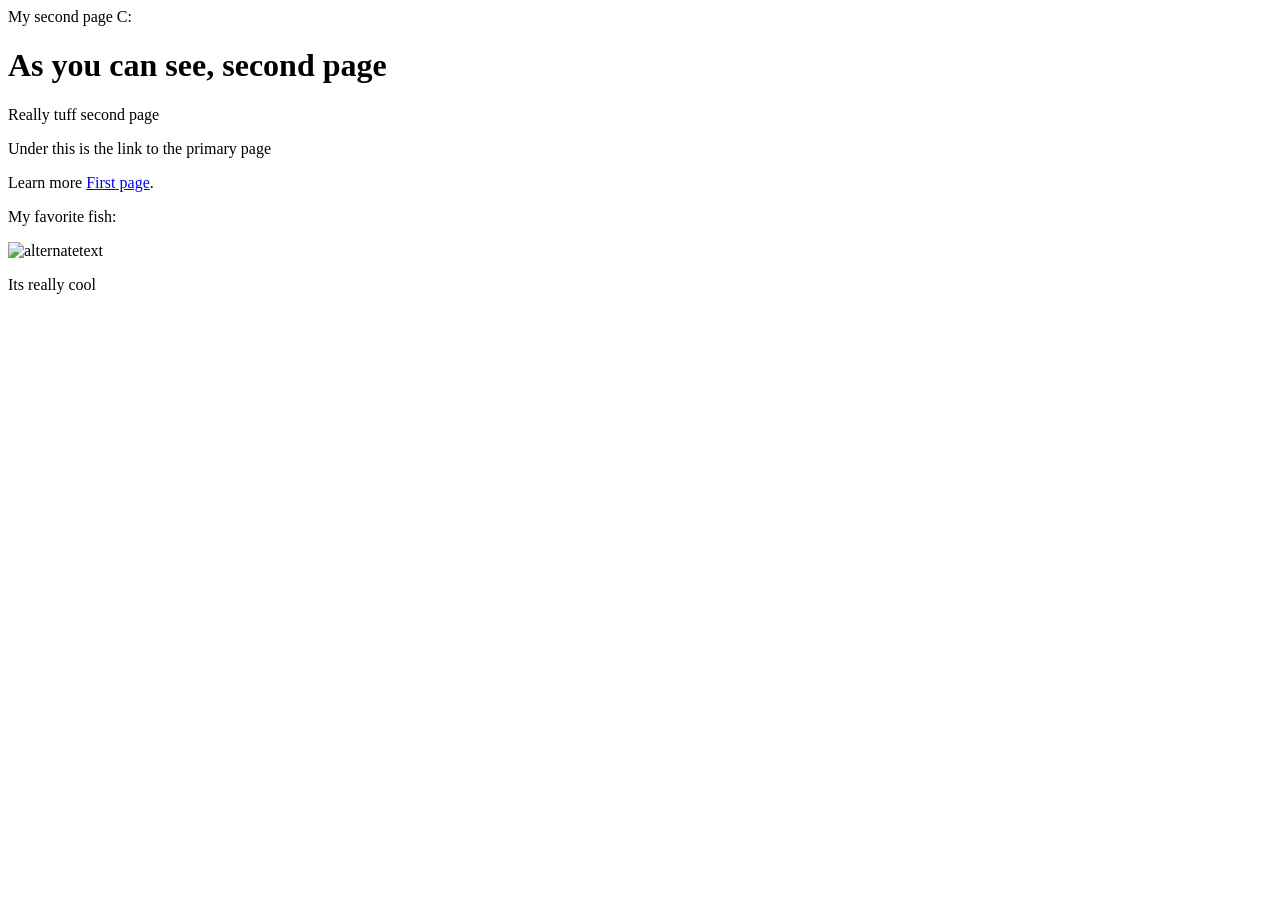
==== index.html @ 453c104d "Rename Index.html to index.html" ====
<p>My second page C:</p>
<!DOCTYPE html>
<html lang="en">
<head>
    <meta charset="UTF-8">
    <title>About Us</title>
</head>
<body>

    <h1>As you can see, second page</h1>
    <p>Really tuff second page</p>

</body>
</html>
<!DOCTYPE html>
<html lang="en">
<head>
    <meta charset="UTF-8">
    <title>My Homepage</title>
</head>
<body>

    
    <p>Under this is the link to the primary page </p>

    <!-- page1.html -->
    <p>Learn more <a href="page1.html">First page</a>.</p>
<p>My favorite fish:</p>
<img src="https://encrypted-tbn0.gstatic.com/images?q=tbn:ANd9GcTrVI5PqjuHka_s5tD67Hqs0yjmOL-BWcpBtx89U76Kms4WHMCpKNHiPgVa5QC3dVGIbX5T5YtheG1c-qnvAM6NGrpQf6a7DlWN1qvV_ard&s=10" alt="alternatetext">
<p>Its really cool</p>
</body>
</html>
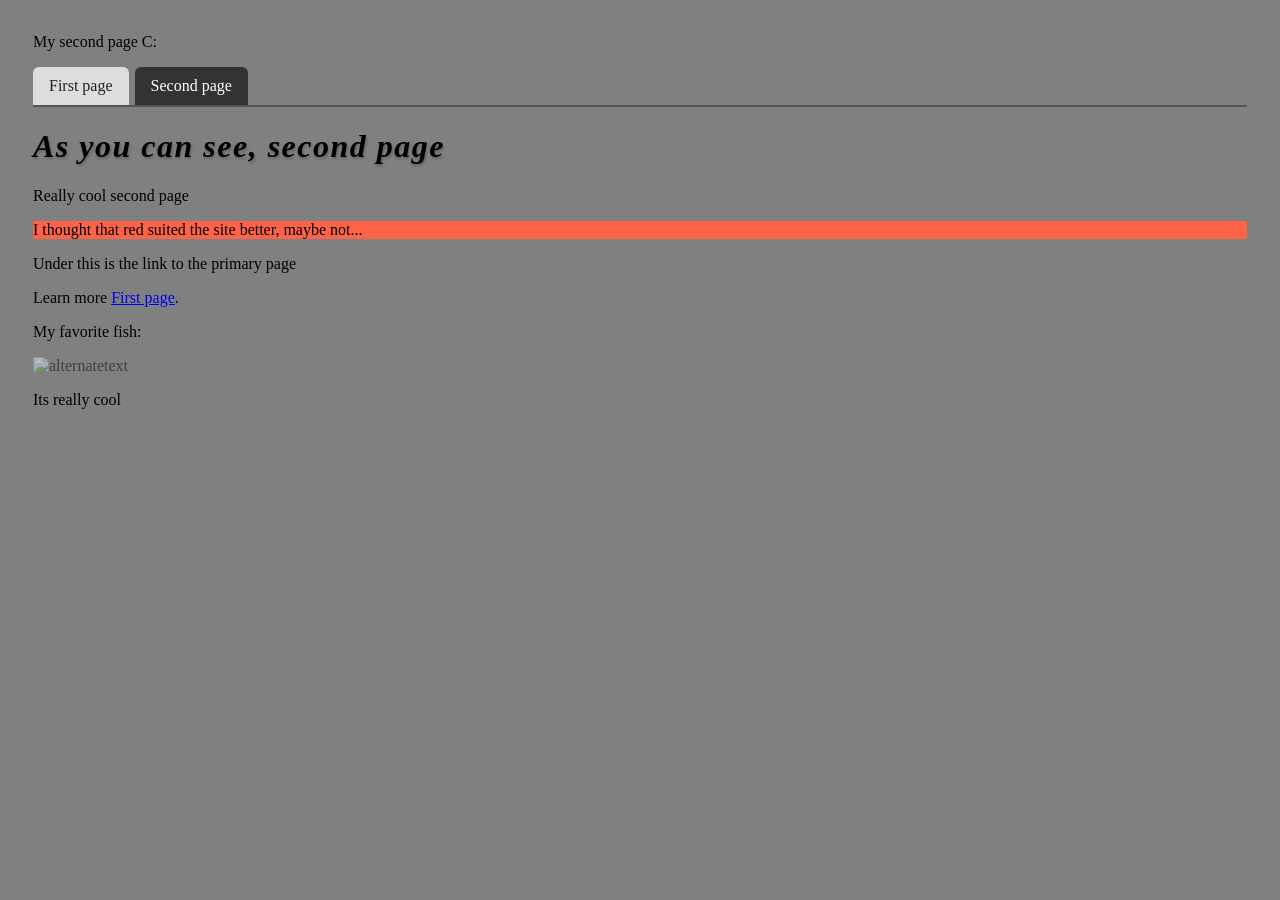
==== commit 9452a134: "Modify index.html with new styles and content Updated content and styles for the second page." ====
--- a/index.html
+++ b/index.html
@@ -4,23 +4,65 @@
 <head>
     <meta charset="UTF-8">
     <title>About Us</title>
+<style>
+
+body{
+color:black;
+background-color: gray;
+  padding: 25px;
+}
+    .title {
+	color: #red;
+}
+h1 {
+    font-family: "Palatino Linotype", "Book Antiqua", Palatino, serif;
+    font-style: italic;
+    letter-spacing: 1.5px;
+    text-shadow: 1px 2px 3px rgba(0, 0, 0, 0.25);
+}
+.tabs {
+    display: flex;
+    gap: 6px;
+    border-bottom: 2px solid #555;
+    margin-bottom: 20px;
+}
+.tabs a {
+    display: inline-block;
+    padding: 10px 16px;
+    color: #222;
+    background: #ddd;
+    text-decoration: none;
+    border-radius: 6px 6px 0 0;
+}
+    .tabs a[aria-current="page"] {
+        color: white;
+        background: #333;
+    }
+    img {
+        opacity: 0.5;
+    }
+</style>
 </head>
 <body>
 
+    <nav class="tabs" aria-label="Main navigation">
+        <a href="page1.html">First page</a>
+        <a href="index.html" aria-current="page">Second page</a>
+    </nav>
     <h1>As you can see, second page</h1>
-    <p>Really tuff second page</p>
+    <p>Really cool second page</p>
 
 </body>
 </html>
 <!DOCTYPE html>
 <html lang="en">
+<p style="background-color:Tomato;">I thought that red suited the site better, maybe not...</p>
 <head>
     <meta charset="UTF-8">
     <title>My Homepage</title>
 </head>
 <body>
 
-    
     <p>Under this is the link to the primary page </p>
 
     <!-- page1.html -->
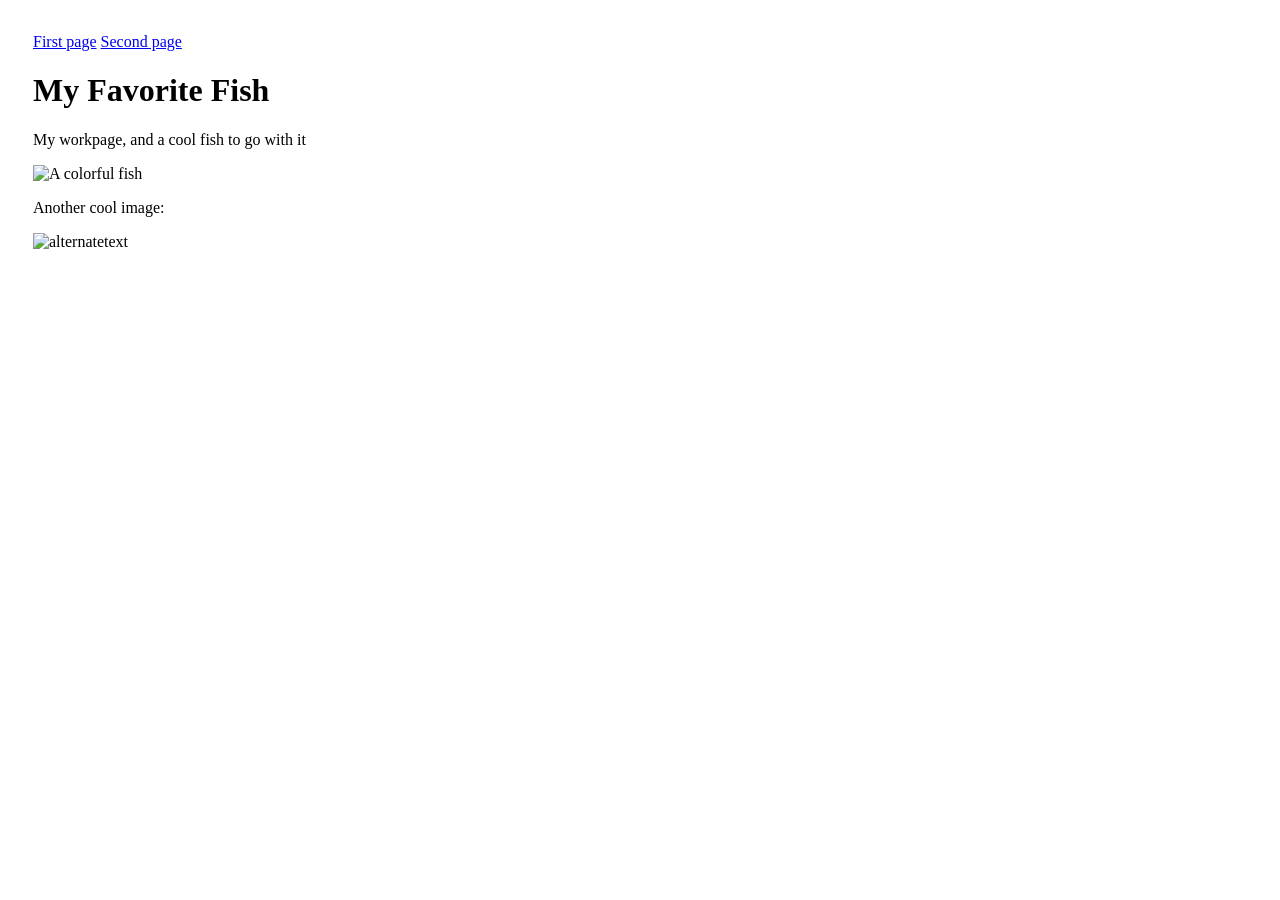
==== commit 93638e64: "Revise index.html for new fish page layout Updated the HTML structure and content for the fish page." ====
--- a/index.html
+++ b/index.html
@@ -1,74 +1,24 @@
-<p>My second page C:</p>
 <!DOCTYPE html>
 <html lang="en">
 <head>
-    <meta charset="UTF-8">
-    <title>About Us</title>
-<style>
-
-body{
-color:black;
-background-color: gray;
-  padding: 25px;
-}
-    .title {
-	color: #red;
-}
-h1 {
-    font-family: "Palatino Linotype", "Book Antiqua", Palatino, serif;
-    font-style: italic;
-    letter-spacing: 1.5px;
-    text-shadow: 1px 2px 3px rgba(0, 0, 0, 0.25);
-}
-.tabs {
-    display: flex;
-    gap: 6px;
-    border-bottom: 2px solid #555;
-    margin-bottom: 20px;
-}
-.tabs a {
-    display: inline-block;
-    padding: 10px 16px;
-    color: #222;
-    background: #ddd;
-    text-decoration: none;
-    border-radius: 6px 6px 0 0;
-}
-    .tabs a[aria-current="page"] {
-        color: white;
-        background: #333;
-    }
-    img {
-        opacity: 0.5;
-    }
-</style>
+  <meta charset="UTF-8">
+  <meta name="viewport" content="width=device-width, initial-scale=1">
+  <title>My Fish Page</title>
+  <link rel="stylesheet" href="styles.css">
 </head>
 <body>
+  <main class="page-card">
+    <nav class="tabs" aria-label="Main navigation">
+      <a href="page1.html">First page</a>
+      <a href="index.html" aria-current="page">Second page</a>
+    </nav>
 
-    <nav class="tabs" aria-label="Main navigation">
-        <a href="page1.html">First page</a>
-        <a href="index.html" aria-current="page">Second page</a>
-    </nav>
-    <h1>As you can see, second page</h1>
-    <p>Really cool second page</p>
+    <h1>My Favorite Fish</h1>
+    <p>My workpage, and a cool fish to go with it</p>
+    <img src="https://encrypted-tbn0.gstatic.com/images?q=tbn:ANd9GcTrVI5PqjuHka_s5tD67Hqs0yjmOL-BWcpBtx89U76Kms4WHMCpKNHiPgVa5QC3dVGIbX5T5YtheG1c-qnvAM6NGrpQf6a7DlWN1qvV_ard&amp;s=10" alt="A colorful fish">
+    <p>Another cool image:</p>
+    <img class="secondary-image" src="https://encrypted-tbn0.gstatic.com/images?q=tbn:ANd9GcRR5adFEkXW8qQg2E0V4LDZUptK4xFm8oXEjjcyhBDfSw&s=10" alt="alternatetext">
 
+  </main>
 </body>
 </html>
-<!DOCTYPE html>
-<html lang="en">
-<p style="background-color:Tomato;">I thought that red suited the site better, maybe not...</p>
-<head>
-    <meta charset="UTF-8">
-    <title>My Homepage</title>
-</head>
-<body>
-
-    <p>Under this is the link to the primary page </p>
-
-    <!-- page1.html -->
-    <p>Learn more <a href="page1.html">First page</a>.</p>
-<p>My favorite fish:</p>
-<img src="https://encrypted-tbn0.gstatic.com/images?q=tbn:ANd9GcTrVI5PqjuHka_s5tD67Hqs0yjmOL-BWcpBtx89U76Kms4WHMCpKNHiPgVa5QC3dVGIbX5T5YtheG1c-qnvAM6NGrpQf6a7DlWN1qvV_ard&s=10" alt="alternatetext">
-<p>Its really cool</p>
-</body>
-</html>
--- a/styles.css
+++ b/styles.css
@@ -0,0 +1,6 @@
+body{
+  padding: 25px;
+}
+.title {
+	color: #5C6AC4;
+}
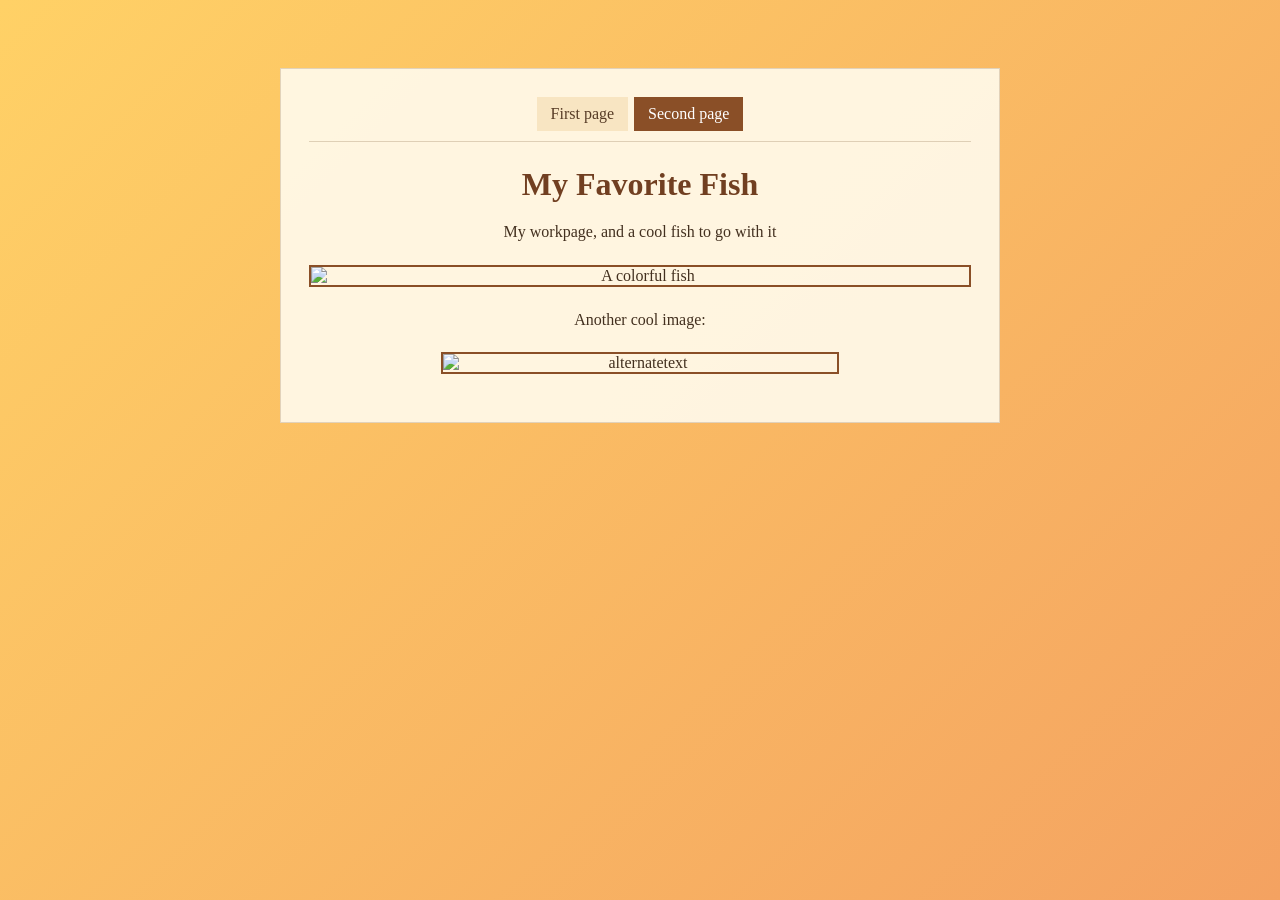
==== commit a81d7bf6: "Update links to use relative paths in index.html" ====
--- a/index.html
+++ b/index.html
@@ -9,8 +9,8 @@
 <body>
   <main class="page-card">
     <nav class="tabs" aria-label="Main navigation">
-      <a href="page1.html">First page</a>
-      <a href="index.html" aria-current="page">Second page</a>
+      <a href="./page1.html">First page</a>
+      <a href="./index.html" aria-current="page">Second page</a>
     </nav>
 
     <h1>My Favorite Fish</h1>
--- a/styles.css
+++ b/styles.css
@@ -1,6 +1,92 @@
-body{
-  padding: 25px;
+* {
+  box-sizing: border-box;
 }
-.title {
-	color: #5C6AC4;
+
+body {
+  min-height: 100vh;
+  margin: 0;
+  padding: 32px 20px;
+  color: #43301f;
+  background: linear-gradient(135deg, #ffd166, #f4a261);
+  font-family: Georgia, "Times New Roman", serif;
+  text-align: center;
 }
+
+.page-card {
+  width: min(100%, 720px);
+  margin: 36px auto;
+  padding: 28px;
+  background: rgba(255, 250, 235, 0.92);
+  border: 1px solid rgba(110, 72, 35, 0.2);
+  border-radius: 0;
+}
+
+h1 {
+  margin: 8px 0 12px;
+  color: #713f21;
+}
+
+p {
+  line-height: 1.6;
+}
+
+.tabs {
+  display: flex;
+  justify-content: center;
+  gap: 6px;
+  margin: 0 auto 24px;
+  padding-bottom: 10px;
+  border-bottom: 1px solid rgba(110, 72, 35, 0.22);
+}
+
+.tabs a {
+  padding: 8px 14px;
+  color: #573c26;
+  background: rgba(246, 223, 181, 0.7);
+  text-decoration: none;
+  border-radius: 0;
+  transition: background-color 150ms ease, color 150ms ease;
+}
+
+.tabs a:hover,
+.tabs a:focus-visible {
+  background: #efc887;
+}
+
+.tabs a[aria-current="page"] {
+  color: white;
+  background: #8a4f27;
+}
+
+img {
+  display: block;
+  max-width: 100%;
+  height: auto;
+  margin: 20px auto;
+  border: 2px solid #8a4f27;
+  border-radius: 0;
+}
+
+.secondary-image {
+  max-width: 60%;
+}
+
+#currentTime {
+  display: inline-block;
+  padding: 10px 14px;
+  color: #573c26;
+  background: #f6dfb5;
+  border-radius: 0;
+  font-size: 1.05rem;
+}
+
+@media (max-width: 480px) {
+  body {
+    padding: 20px 14px;
+  }
+
+  .page-card {
+    margin: 20px auto;
+    padding: 24px 18px;
+  }
+}
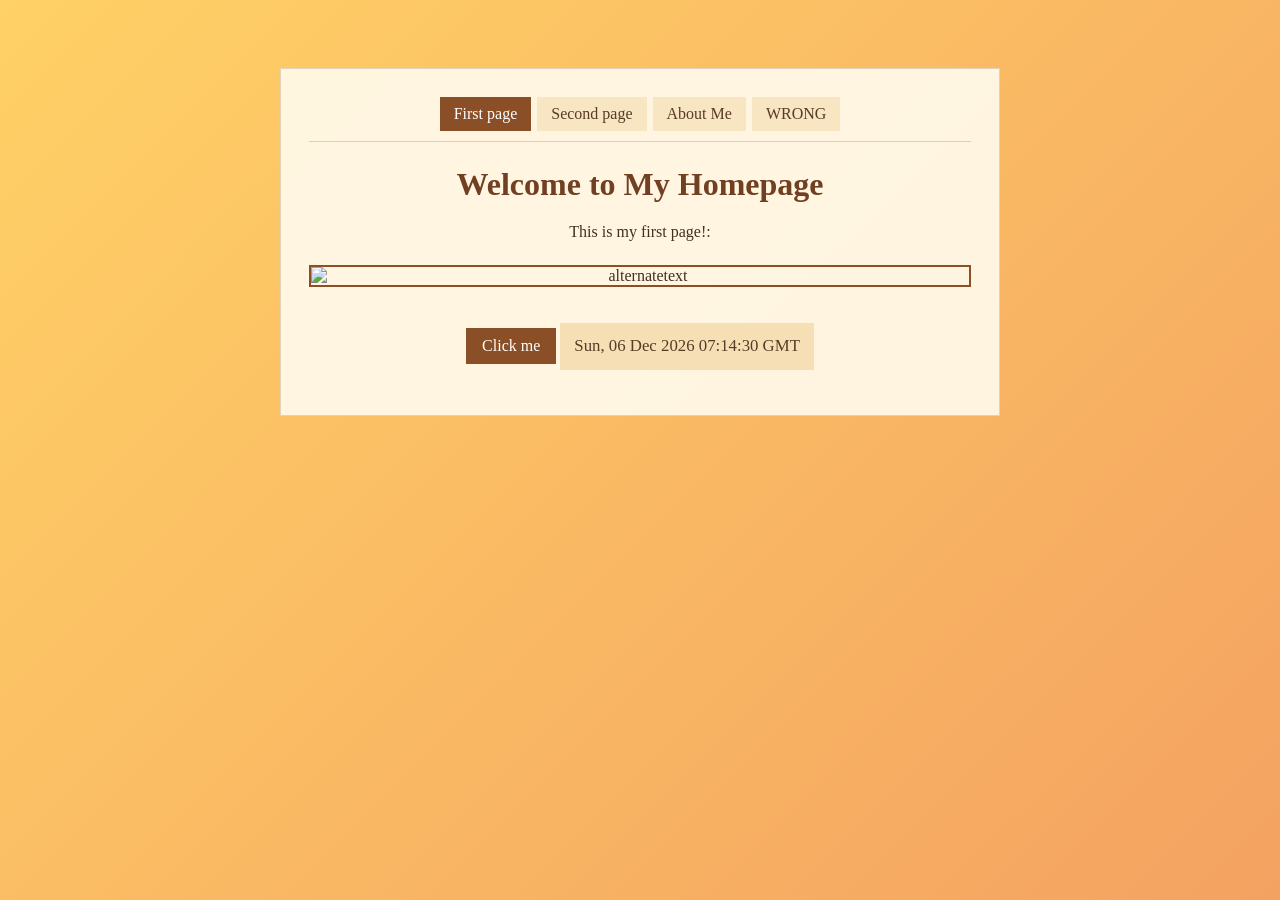
==== commit e7040206: "Update index.html" ====
--- a/index.html
+++ b/index.html
@@ -3,22 +3,24 @@
 <head>
   <meta charset="UTF-8">
   <meta name="viewport" content="width=device-width, initial-scale=1">
-  <title>My Fish Page</title>
+  <title>First Page</title>
   <link rel="stylesheet" href="styles.css">
 </head>
 <body>
   <main class="page-card">
     <nav class="tabs" aria-label="Main navigation">
-      <a href="./page1.html">First page</a>
-      <a href="./index.html" aria-current="page">Second page</a>
+      <a href="./index.html" aria-current="page">First page</a>
+      <a href="./page2.html">Second page</a>
+      <a href="./about.html">About Me</a>
+      <a href="./wrong.html" onclick="alert('no bro'); return false;">WRONG</a>
     </nav>
 
-    <h1>My Favorite Fish</h1>
-    <p>My workpage, and a cool fish to go with it</p>
-    <img src="https://encrypted-tbn0.gstatic.com/images?q=tbn:ANd9GcTrVI5PqjuHka_s5tD67Hqs0yjmOL-BWcpBtx89U76Kms4WHMCpKNHiPgVa5QC3dVGIbX5T5YtheG1c-qnvAM6NGrpQf6a7DlWN1qvV_ard&amp;s=10" alt="A colorful fish">
-    <p>Another cool image:</p>
-    <img class="secondary-image" src="https://encrypted-tbn0.gstatic.com/images?q=tbn:ANd9GcRR5adFEkXW8qQg2E0V4LDZUptK4xFm8oXEjjcyhBDfSw&s=10" alt="alternatetext">
-
+    <h1>Welcome to My Homepage</h1>
+    <p>This is my first page!:</p>
+    <img src="https://encrypted-tbn0.gstatic.com/images?q=tbn:ANd9GcTcj_AwMUekSWnGEqMkB9giX9Z_HSuu8QTyc7lP0Bx8Zg&amp;s" alt="alternatetext">
+    <button class="fish-button" type="button" onclick="alert('hi')">Click me</button>
+    <p id="currentTime" aria-live="polite"></p>
+    <script src="script.js"></script>
   </main>
 </body>
 </html>
--- a/styles.css
+++ b/styles.css
@@ -67,6 +67,22 @@
   border-radius: 0;
 }
 
+.fish-button {
+  margin: 0 auto 16px;
+  padding: 9px 16px;
+  color: white;
+  background: #8a4f27;
+  border: 0;
+  border-radius: 0;
+  font: inherit;
+  cursor: pointer;
+}
+
+.fish-button:hover,
+.fish-button:focus-visible {
+  background: #713f21;
+}
+
 .secondary-image {
   max-width: 60%;
 }
